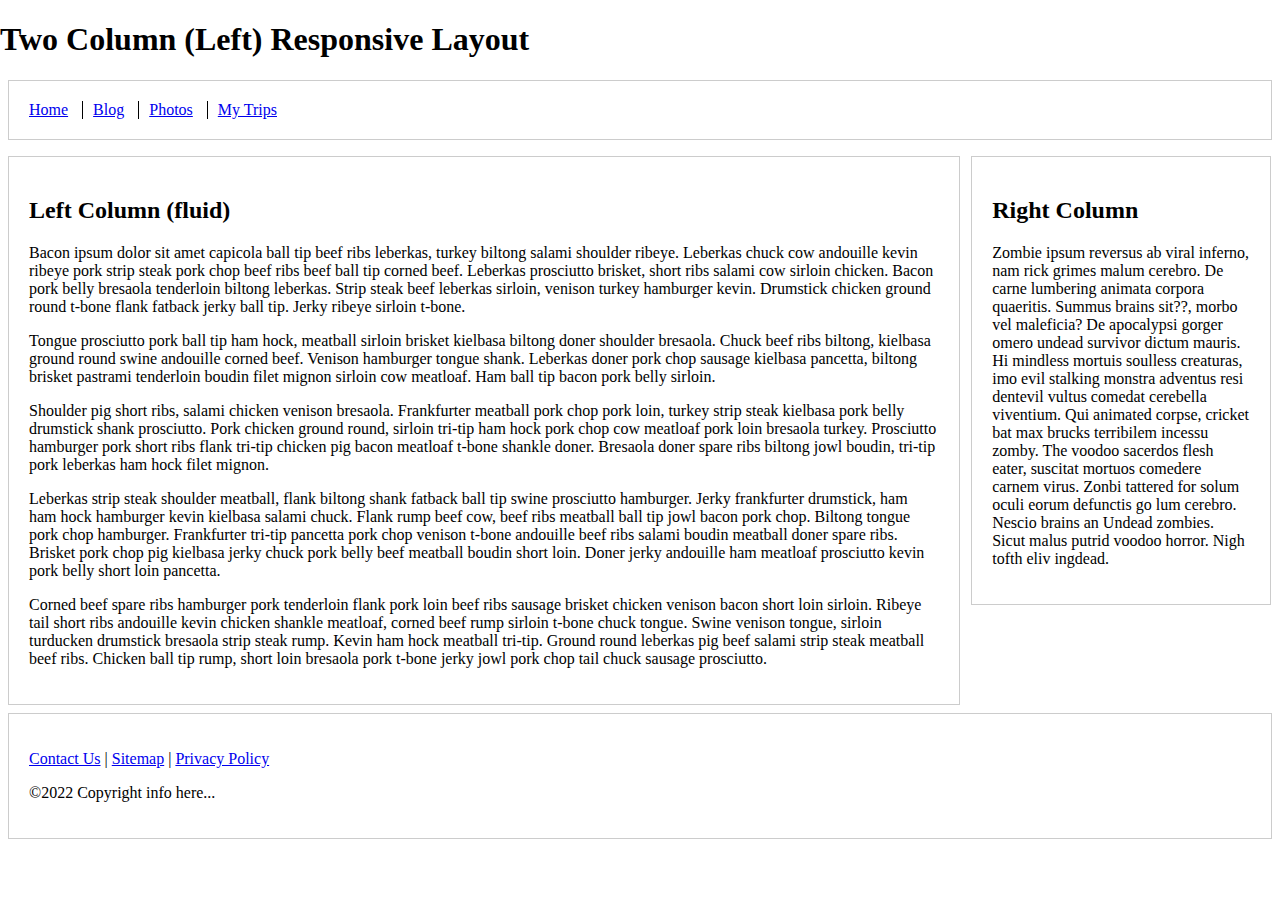
==== module-11/assignment_11_2.html @ 03974e9f "Html Css Module 11 2/22/2023" ====
<!doctype html>
<html lang="en">
<head>
    <meta charset="utf-8">
    <meta name="viewport" content="width=device-width, initial-scale=1">

    <title>Exercise 11.2</title>

    <style type="text/css">
        html {
            box-sizing: border-box;
        }

        *, *:before, *:after {
            box-sizing: inherit;
        }

        body {
            margin: 0 auto;
        }

        footer, header {
            position: relative;
            clear: both;
        }

        .left-column, .right-column, footer, header {
            border: 1px solid #ccc;
            padding: 1.25em;
            margin: .5em;
        }

        .nav {
            list-style: none;
            margin-left: 0;
            margin-bottom: 0;
            padding-left: 0;
        }

        .nav > li,
        .nav > li > a {
            display: inline-block;
            *display: inline;
            zoom: 1;
        }

        .inline-items {
            margin-top: 0;
        }

        .inline-items li {
            margin-left: 0;
            border-left: 1px solid black;
            padding-left: 10px;
            padding-right: 10px;
        }

        .inline-items li:first-child {
            margin-left: 0;
            border: none;
            padding-left: 0;
            padding-right: 10px;
        }

        .inline-items li:last-child {
            padding-right: 0;
        }

        /* Media queries */
        @media screen and (min-width: 47.5em) {
            .columns-container {
                float: left;
            }

            .left-column {
                margin-right: 20em;
                float: left;
            }

            .right-column {
                width: 18.75em;
                margin-left: -19.3em;
                float: left;
            }
        }
    </style>
</head>

<body>
    <h1>Two Column (Left) Responsive Layout</h1>
    
    <header>
        <nav>
            <ul class="nav inline-items">
                <li><a href="#">Home</a></li>
                <li><a href="#">Blog</a></li>
                <li><a href="#">Photos</a></li>
                <li><a href="#">My Trips</a></li>
            </ul>
        </nav>
    </header>

    <div class="columns-container">

        <div class="left-column">
            <h2>Left Column (fluid)</h2>

            <p>Bacon ipsum dolor sit amet capicola ball tip beef ribs leberkas, turkey biltong salami shoulder ribeye. Leberkas
                chuck cow andouille kevin ribeye pork strip steak pork chop beef ribs beef ball tip corned beef. Leberkas
                prosciutto brisket, short ribs salami cow sirloin chicken. Bacon pork belly bresaola tenderloin biltong leberkas.
                Strip steak beef leberkas sirloin, venison turkey hamburger kevin. Drumstick chicken ground round t-bone flank
                fatback jerky ball tip. Jerky ribeye sirloin t-bone.</p>

            <p>Tongue prosciutto pork ball tip ham hock, meatball sirloin brisket kielbasa biltong doner shoulder bresaola.
                Chuck beef ribs biltong, kielbasa ground round swine andouille corned beef. Venison hamburger tongue shank.
                Leberkas doner pork chop sausage kielbasa pancetta, biltong brisket pastrami tenderloin boudin filet mignon
                sirloin cow meatloaf. Ham ball tip bacon pork belly sirloin.</p>

            <p>Shoulder pig short ribs, salami chicken venison bresaola. Frankfurter meatball pork chop pork loin, turkey strip
                steak kielbasa pork belly drumstick shank prosciutto. Pork chicken ground round, sirloin tri-tip ham hock pork
                chop cow meatloaf pork loin bresaola turkey. Prosciutto hamburger pork short ribs flank tri-tip chicken pig bacon
                meatloaf t-bone shankle doner. Bresaola doner spare ribs biltong jowl boudin, tri-tip pork leberkas ham hock filet
                mignon.</p>

            <p>Leberkas strip steak shoulder meatball, flank biltong shank fatback ball tip swine prosciutto hamburger. Jerky
                frankfurter drumstick, ham ham hock hamburger kevin kielbasa salami chuck. Flank rump beef cow, beef ribs meatball
                ball tip jowl bacon pork chop. Biltong tongue pork chop hamburger. Frankfurter tri-tip pancetta pork chop venison
                t-bone andouille beef ribs salami boudin meatball doner spare ribs. Brisket pork chop pig kielbasa jerky chuck
                pork belly beef meatball boudin short loin. Doner jerky andouille ham meatloaf prosciutto kevin pork belly short
                loin pancetta.</p>

            <p>Corned beef spare ribs hamburger pork tenderloin flank pork loin beef ribs sausage brisket chicken venison bacon
                short loin sirloin. Ribeye tail short ribs andouille kevin chicken shankle meatloaf, corned beef rump sirloin
                t-bone chuck tongue. Swine venison tongue, sirloin turducken drumstick bresaola strip steak rump. Kevin ham hock
                meatball tri-tip. Ground round leberkas pig beef salami strip steak meatball beef ribs. Chicken ball tip rump,
                short loin bresaola pork t-bone jerky jowl pork chop tail chuck sausage prosciutto.</p>
        </div>

        <div class="right-column">
            <h2>Right Column</h2>

            <p>Zombie ipsum reversus ab viral inferno, nam rick grimes malum cerebro. De carne lumbering animata corpora
                quaeritis. Summus brains sit??, morbo vel maleficia? De apocalypsi gorger omero undead survivor dictum mauris. Hi
                mindless mortuis soulless creaturas, imo evil stalking monstra adventus resi dentevil vultus comedat cerebella
                viventium. Qui animated corpse, cricket bat max brucks terribilem incessu zomby. The voodoo sacerdos flesh eater,
                suscitat mortuos comedere carnem virus. Zonbi tattered for solum oculi eorum defunctis go lum cerebro. Nescio
                brains an Undead zombies. Sicut malus putrid voodoo horror. Nigh tofth eliv ingdead.</p>
        </div>

    </div>

    <footer>
        <p><a href="#">Contact Us</a> | <a href="#">Sitemap</a> | <a href="#">Privacy Policy</a></p>
        <p>&copy;2022 Copyright info here...</p>
    </footer>
</body>
</html>
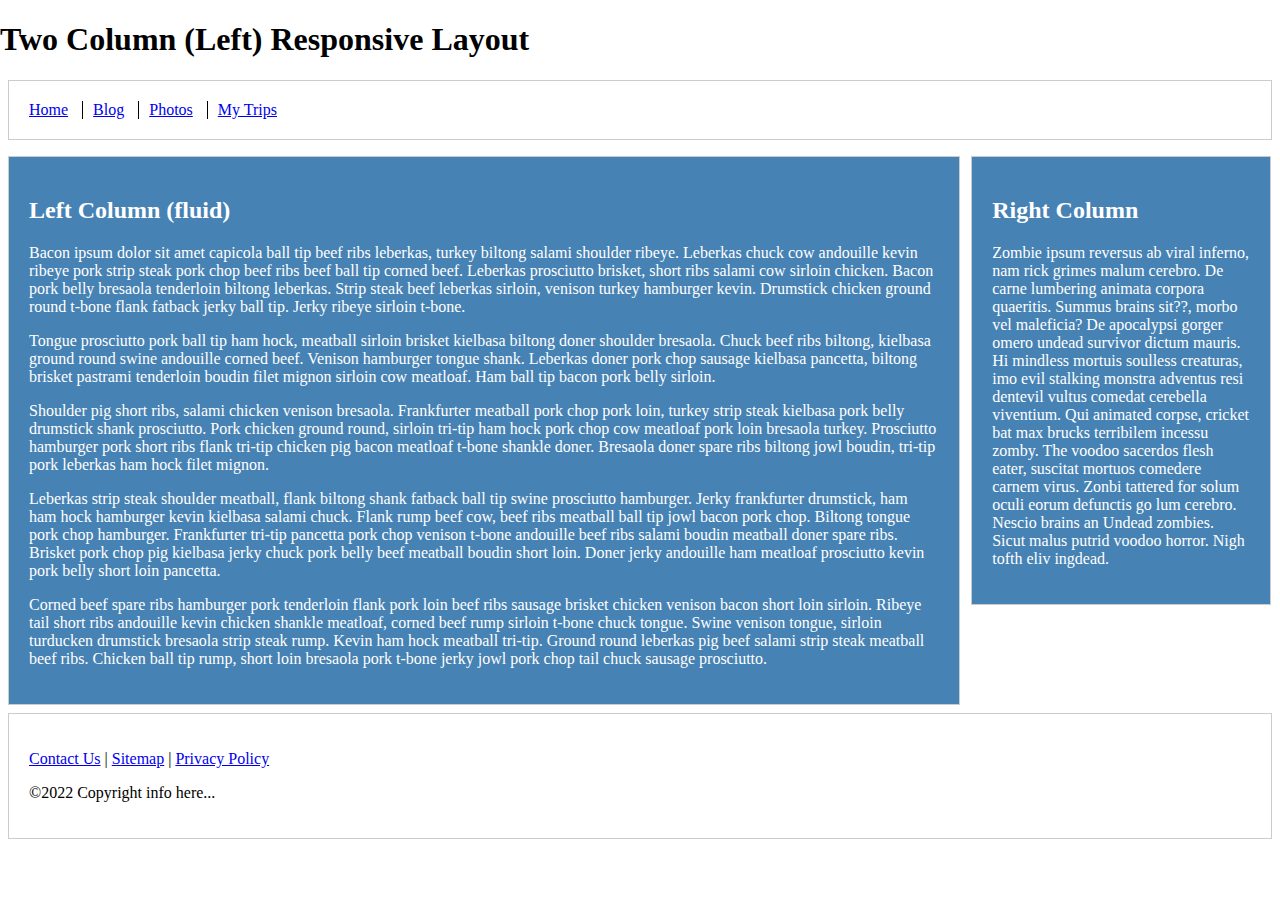
==== commit 0f42c5d7: "Html Css Module 12 3/4/2023" ====
--- a/module-11/assignment_11_2.html
+++ b/module-11/assignment_11_2.html
@@ -76,12 +76,16 @@
             .left-column {
                 margin-right: 20em;
                 float: left;
+                background-color: steelblue;
+                color: white;
             }
 
             .right-column {
                 width: 18.75em;
                 margin-left: -19.3em;
                 float: left;
+                background-color: steelblue;
+                color: white;
             }
         }
     </style>
